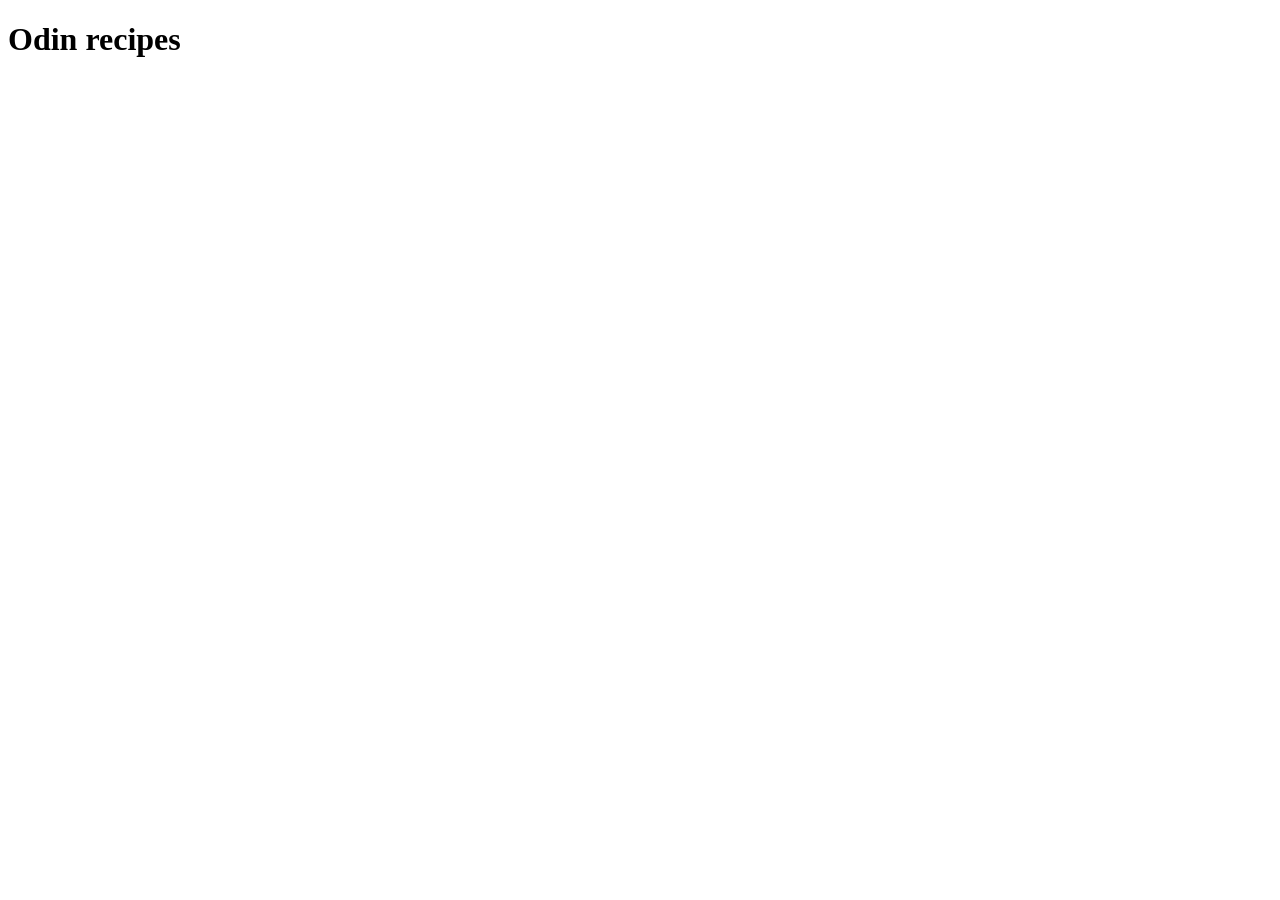
==== index.html @ 952241a1 "Index.html was created" ====
<!DOCTYPE html>
<html lang="en">
<head>
    <meta charset="UTF-8">
    <meta name="viewport" content="width=device-width, initial-scale=1.0">
    <title>Odin recipes!</title>
</head>
<body>
    <h1>Odin recipes</h1>
</body>
</html>
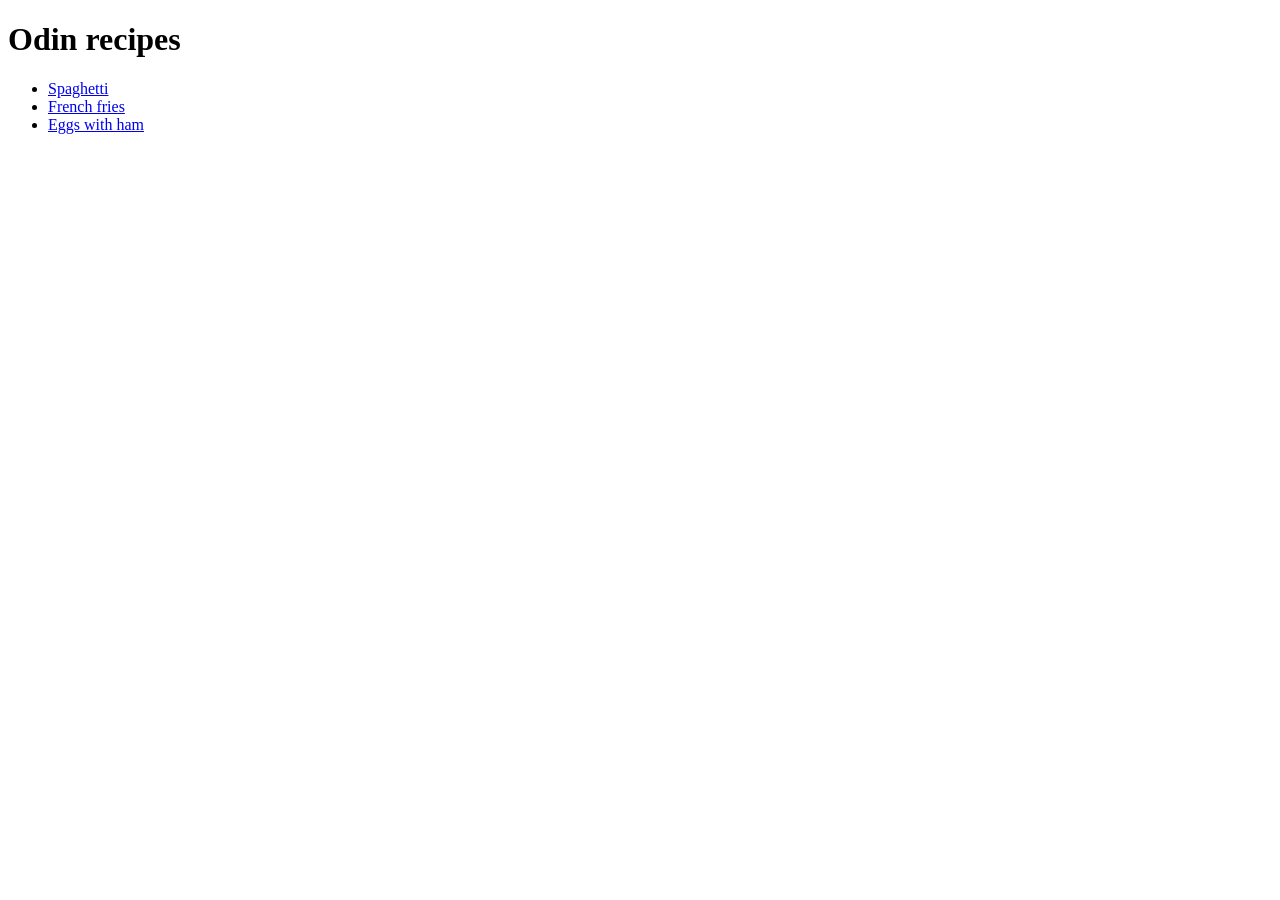
==== commit aefe504c: "Added new images "eggswham.jpg" and "fries.webp" to "images" folder Added new pages "eggswithham.htm" ====
--- a/index.html
+++ b/index.html
@@ -7,5 +7,11 @@
 </head>
 <body>
     <h1>Odin recipes</h1>
+    <ul>
+        <li><a href="recipes/spaghetti.html">Spaghetti</a></li>
+        <li><a href="recipes/frenchfries.html">French fries</a></li>
+        <li><a href="recipes/eggswithham.html">Eggs with ham</a></li>
+    </ul>
+    
 </body>
 </html>
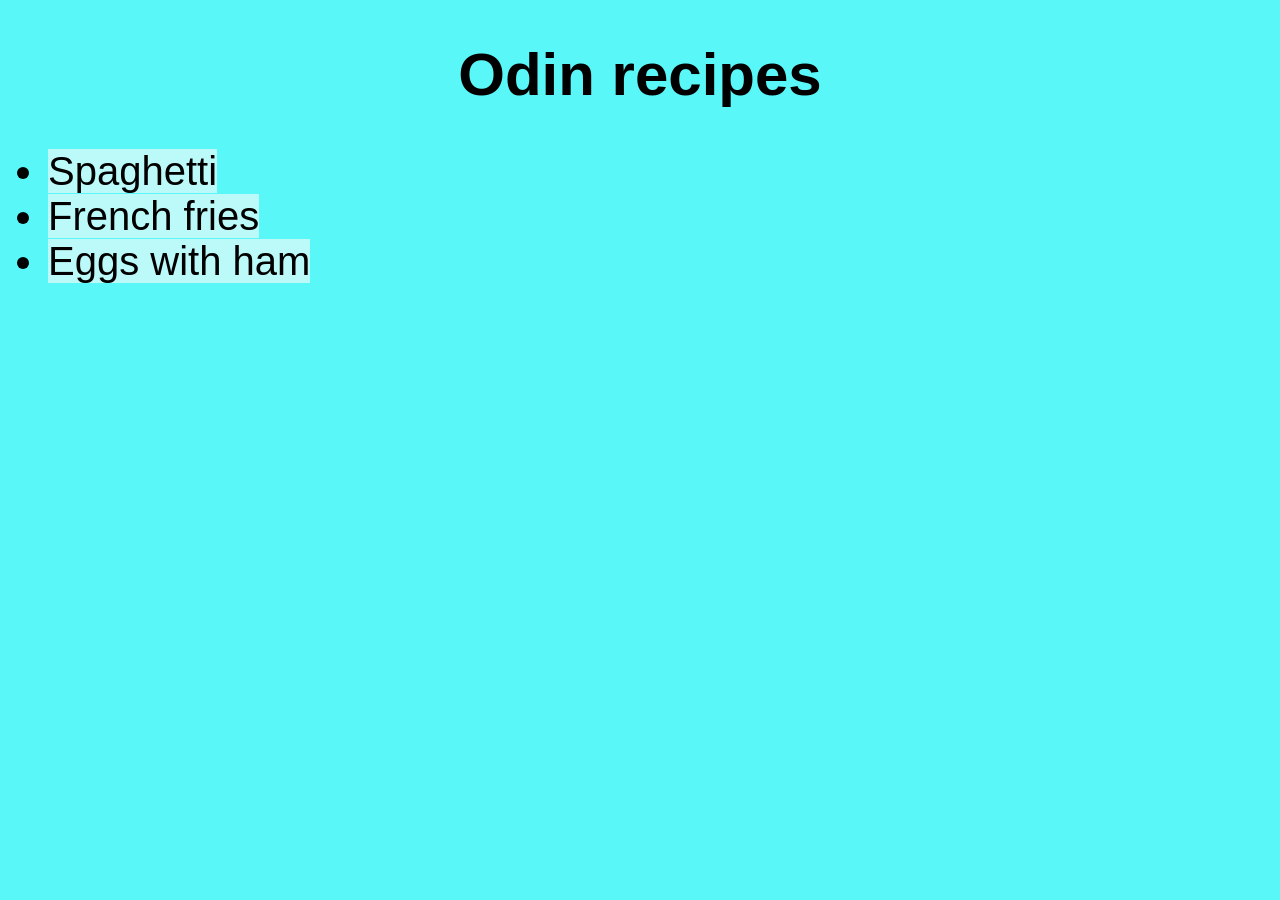
==== commit 377d6a84: "Added the "style.css" file that contains the styles for "index.html" page Inside "recipes" folder we" ====
--- a/index.html
+++ b/index.html
@@ -3,6 +3,7 @@
 <head>
     <meta charset="UTF-8">
     <meta name="viewport" content="width=device-width, initial-scale=1.0">
+    <link rel="stylesheet" href="style.css">
     <title>Odin recipes!</title>
 </head>
 <body>
--- a/style.css
+++ b/style.css
@@ -0,0 +1,23 @@
+body{
+    background-color: rgb(89, 247, 247);
+    font-family: Helvetica, Times, serif;
+}
+
+h1{
+    text-align: center;
+    font-size: 60px;
+    font-weight: bold;
+}
+
+ul{
+    
+    font-size: 40px;
+    color: rgb(0, 0, 0);
+}
+
+li a{
+    text-decoration: none;
+    color: rgb(0, 0, 0);
+    background-color: rgb(188, 250, 250);
+}
+
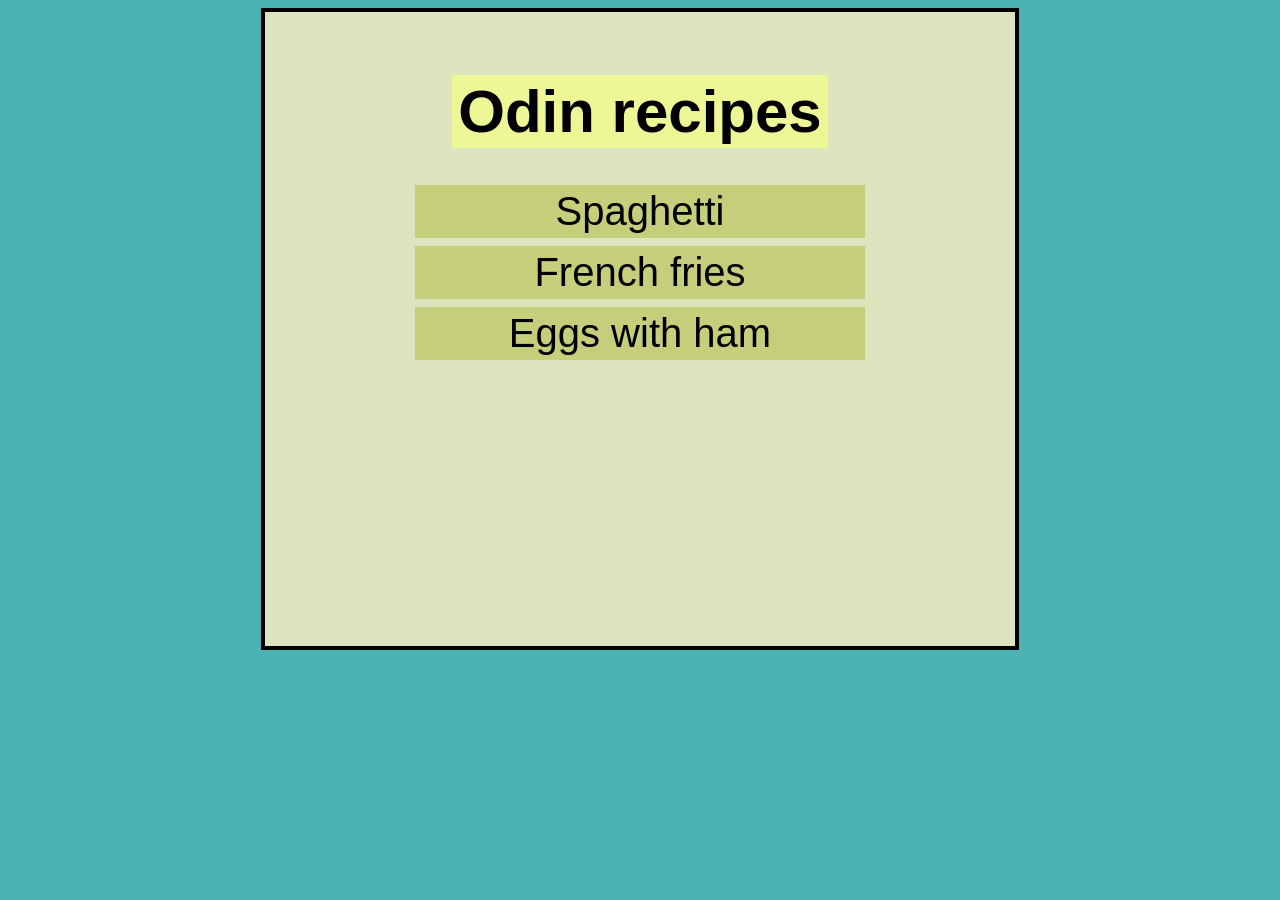
==== commit 65586a56: "Added some basic style to the index.html page" ====
--- a/index.html
+++ b/index.html
@@ -7,12 +7,13 @@
     <title>Odin recipes!</title>
 </head>
 <body>
-    <h1>Odin recipes</h1>
-    <ul>
-        <li><a href="recipes/spaghetti.html">Spaghetti</a></li>
-        <li><a href="recipes/frenchfries.html">French fries</a></li>
-        <li><a href="recipes/eggswithham.html">Eggs with ham</a></li>
-    </ul>
-    
+    <div class="paper">
+        <h1>Odin recipes</h1>
+        <ul>
+            <li><a href="recipes/spaghetti.html">Spaghetti</a></li>
+            <li><a href="recipes/frenchfries.html">French fries</a></li>
+            <li><a href="recipes/eggswithham.html">Eggs with ham</a></li>
+        </ul>
+    </div>
 </body>
 </html>
--- a/style.css
+++ b/style.css
@@ -1,5 +1,5 @@
 body{
-    background-color: rgb(89, 247, 247);
+    background-color: rgb(75, 179, 179);
     font-family: Helvetica, Times, serif;
 }
 
@@ -7,17 +7,38 @@
     text-align: center;
     font-size: 60px;
     font-weight: bold;
+    background-color: rgb(237, 247, 150);
+    margin: 5% 25% 5% 25%;
+    padding: 2px;
 }
 
+
+
 ul{
-    
+    margin:auto 20% auto 20%;
     font-size: 40px;
     color: rgb(0, 0, 0);
+    list-style-type: none;
+    padding-left: 0%;
 }
 
 li a{
+    margin: auto auto auto auto;
+    color: rgb(0, 0, 0);
+    background-color: rgb(197, 206, 122);
+    margin-bottom: 8px;
+    text-align: center;
+    display: block;
     text-decoration: none;
-    color: rgb(0, 0, 0);
-    background-color: rgb(188, 250, 250);
+    padding: 4px;
 }
 
+.paper{
+    background-color: rgb(219, 228, 189);
+    margin: 0px 20%;
+    padding-top: 2%;
+    padding-bottom: 22%;
+    border-width: 4px;
+    border-style: solid;
+    border-color: black;
+}
